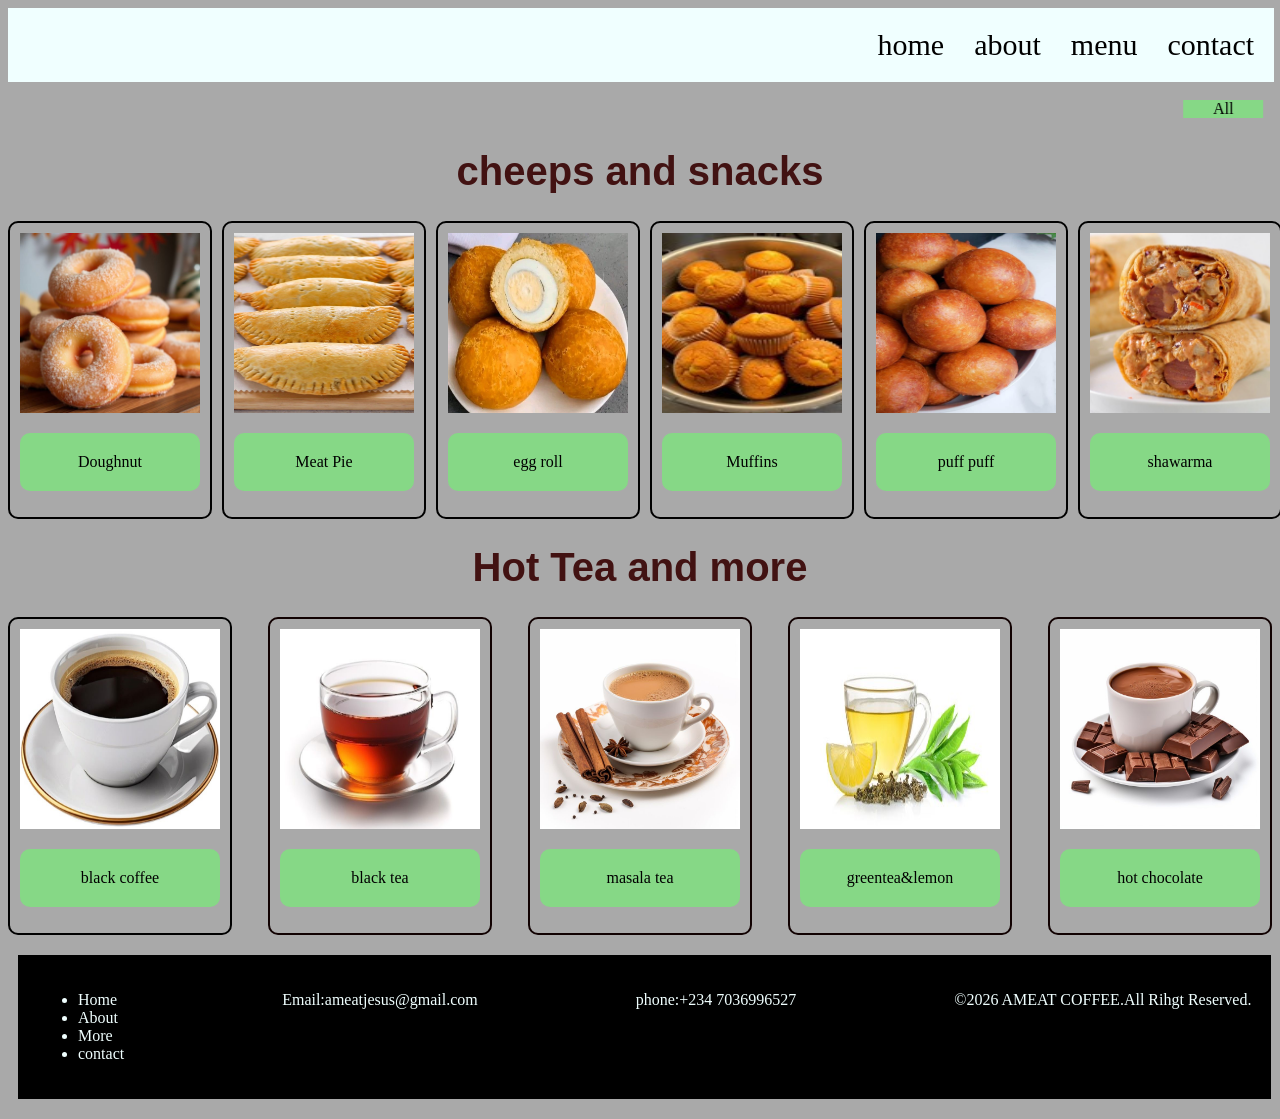
==== menu.html @ e8b7c593 "ameat coffe" ====
<!DOCTYPE html>
<html>
    <head>
        <style>
            .images{
                width: 90%;
                display: flex;
                justify-content: space-between;
                gap: 10px;

            }
            .doughnut{
                border: 2px solid black;
                border-radius: 10px;
                padding: 10px;
            }
            .doughnut img{
                width: 180px;
            }
            .doughnut p{
                text-align: center;
                background-color: rgb(134, 216, 134);
                padding: 20px;
                border-radius: 10px;
            }
            .meatpie{
                border: 2px solid hsl(0, 0%, 0%);
                border-radius: 10px;
                padding: 10px;
            }
            .meatpie img{
                width: 180px;
                height: 180px;
                
            }
            .meatpie p{
                text-align: center;
                background-color: rgb(134, 216, 134);
                padding: 20px;
                border-radius: 10px;
            }
            .eggroll p{
                text-align: center;
                background-color: rgb(134, 216, 134);
                padding: 20px;
                border-radius: 10px;
            }
            .eggroll{
                border: 2px solid black;
                border-radius: 10px;
                padding: 10px;
            }
            .eggroll img{
                width: 180px;
                height: 180px;
            }
            .muffins{
                border: 2px solid black;
                border-radius: 10px;
                padding: 10px;
            }
            .muffins img{
                width: 180px;
                height: 180px;
            }
            .muffins p{
                text-align: center;
                background-color: rgb(134, 216, 134);
                padding: 20px;
                border-radius: 10px;
            }
            .puffpuff{
                border: 2px solid black;
                border-radius: 10px;
                padding: 10px;
            }
            .puffpuff imG{
                width: 180px;
                height: 180px;
            }
            .puffpuff p{
                text-align: center;
                background-color: rgb(134, 216, 134);
                padding: 20px;
                border-radius: 10px;
            }
            .shawarma{
                border: 2px solid hwb(0 0% 100%);
                border-radius: 10px;
                padding: 10px;
            }
            .shawarma img{
                width: 180px;
                height: 180px;
            }
            .shawarma p{
                text-align: center;
                background-color: rgb(134, 216, 134);
                padding: 20px;
                border-radius: 10px;
            }
             header{
                width: 100%;
            }
               nav{
                background-color: #f0ffff;
                padding: 20px;
                justify-content: right;
                display: flex;
                gap: 30px;
                margin-right: 60px;
                width: 97%;
            }
            nav a{
                text-decoration: none;
                color:#000000;
                font-size: 30px;
            }
            a:hover{
                color: #ff0000;
            }
            body{
                background-color: #a9a9a9;
            }
             h1{
                text-align: center;
                font-size: 40px;
                color: #421212;
                text-shadow: #110101;
                font-family: Verdana, Geneva, Tahoma, sans-serif;                
            }
            .tea{
                width: 100%;
                display: flex;
                justify-content: space-between;
                gap: 10px;
            }
            .blackcoffee{
                border: 2px solid hsl(0, 0%, 0%);
                border-radius: 10px;
                padding: 10px;
            }
            .blackcoffee img{
                width: 200px;
                height: 200px;

            }
            .blackcoffee p{
                background-color: rgb(134, 216, 134);
                padding: 20px;
                text-align: center;
                border-radius: 10px;
            }
            .blacktea{
                border: 2px solid #110101;
                border-radius: 10px;
                padding: 10px;
            }
            .blacktea img{
                width: 200px;
                height: 200px;
            }
            .blacktea p{
                background-color: rgb(134, 216, 134);
                padding: 20px;
                text-align: center;
                border-radius: 10px;
            }
            .masalatea{
                border: 2px solid #110101;
                border-radius: 10px;
                padding: 10px;
            }
            .masalatea img{
                width: 200px;
                height: 200px;
            }
            .masalatea p{
                background-color: rgb(134, 216, 134);
                text-align: center;
                padding: 20px;
                border-radius: 10px;
            }
            .greentea{
                border: 2px solid #110101;
                border-radius: 10px;
                padding: 10px;
            }
            .greentea img{
                width: 200px;
                height: 200px;
            }
            .greentea p{
                text-align: center;
                background-color: rgb(134, 216, 134);
                padding: 20px;
                border-radius: 10px;
            }
            .hotchoco{
                border: 2px solid #110101;
                border-radius: 10px;
                padding: 10px;
            }
            .hotchoco img{
                width: 200px;
                height: 200px;
            }
            .hotchoco p{
                background-color: rgb(134, 216, 134);
                border-radius: 10px;
                text-align: center;
                padding: 20px;

            }
             span{
                background-color: rgb(134, 216, 134);
                padding: 30px;
                justify-content: space-between;
                gap: 200px;
                margin: 10px;

             }
             footer{
                width: 96%;
                display: flex;
                justify-content: space-between;
                align-items: baseline;
                gap: 40px;
                color: #f0ffff;
                background-color: #000000;
                padding: 20px;
                margin: 20px;
                margin-left: 10px;
            }


        </style>
            
    </head>
    <body>
        <header>
            <nav>

                <a href="index.html">home</a>
                <a href="#about">about</a>
                <a href="menu.html">menu</a>
                <a href="#contact">contact</a>
            </nav>
        </header><br>
          <marquee class="menu" behavior="scroll" direction="left"><span>All</span> <span>black tea</span> <span>masala tea</span> <span>black coffee</span> <span>hot choco</span> <span>green tea</span></marquee>
          <h1>cheeps and snacks</h1>
         <div class="images">
           <div class="doughnut">
            <img src="images/doughnut.JPG" alt="doughnut"><br>
            <p>Doughnut</p>
          </div>
          <div class="meatpie">
            <img src="images/meat pie.JPG" alt="meatpie"><br>
            <p>Meat Pie</p>
          </div>
          <div class="eggroll">
            <img src="images/egg roll.JPG" alt="eggroll"><br>
            <p>egg roll</p>
          </div>
          <div class="muffins">
            <img src="images/muffins.JPG" alt="muffins"><br>
            <p>Muffins</p>
          </div>
          <div class="puffpuff">
            <img src="images/puff puff.JPG" alt="puffpuff"><br>
            <p>puff puff</p>
          </div>
          <div class="shawarma">
            <img src="images/shawarma.JPG" alt="shawarma"><br>
            <p>shawarma</p>
          </div>

         </div>
                  <h1>Hot Tea and more</h1>
                <div class="tea">
                    <div class="blackcoffee">
                        <img src="images/black coffee.JPG" alt="blackcoffee">
                        <p>black coffee</p>
                    </div>
                    <div class="blacktea">
                        <img src="images/black tea.JPG" alt="blacktea">
                        <p>black tea</p>
                    </div>
                    <div class="masalatea">
                        <img src="images/masala tea.JPG" alt="masalatea">
                        <p> masala tea</p>
                    </div>
                    <div class="greentea">
                        <img src="images/greenea&lemon.JPG" alt="greentea">
                        <p>greentea&lemon</p>
                    </div>
                    <div class="hotchoco">
                        <img src="images/hot chocolate.JPG" alt="hotchoco">
                        <p>hot chocolate</p>
                    </div>
                </div>
                <footer>
            <ul>
                <li>Home</li>
                <li>About</li>
                <li>More</li>
                <li>contact</li>
            </ul>
            <div class="Email">
                <p>Email:ameatjesus@gmail.com</p>
            </div>
            <div class="phone">
                <p>phone:+234 7036996527</p>
            </div>
            <div class="right">
                <p>&copy;2026 AMEAT COFFEE.All Rihgt Reserved.</p>
            </div>
        </footer>

    </body>
</html>
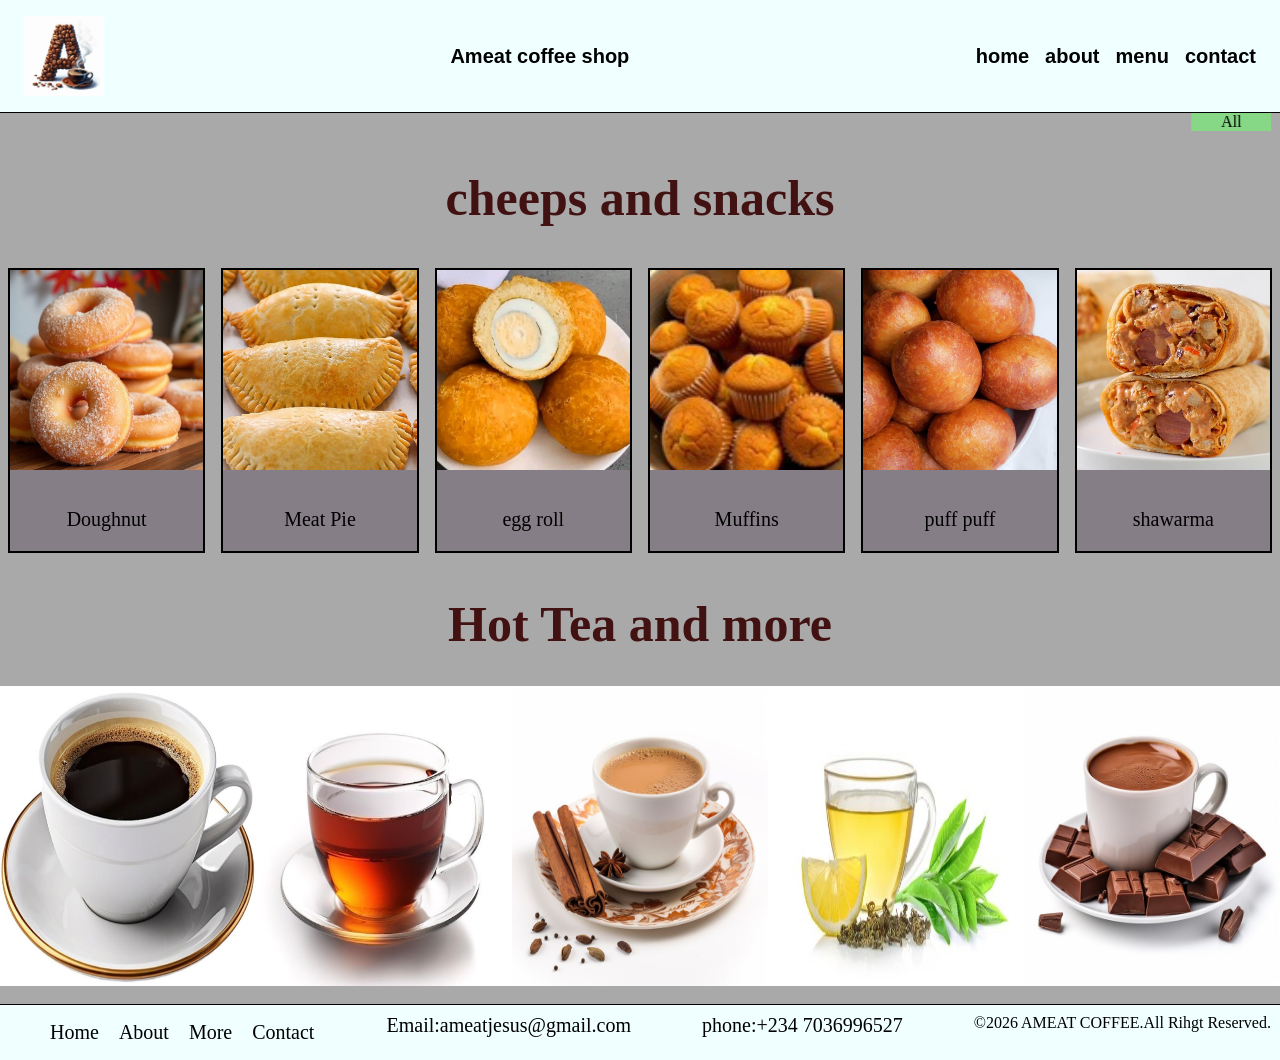
==== commit 44820074: "css and responsive chagen" ====
--- a/menu.html
+++ b/menu.html
@@ -1,312 +1,87 @@
 <!DOCTYPE html>
 <html>
     <head>
-        <style>
-            .images{
-                width: 90%;
-                display: flex;
-                justify-content: space-between;
-                gap: 10px;
-
-            }
-            .doughnut{
-                border: 2px solid black;
-                border-radius: 10px;
-                padding: 10px;
-            }
-            .doughnut img{
-                width: 180px;
-            }
-            .doughnut p{
-                text-align: center;
-                background-color: rgb(134, 216, 134);
-                padding: 20px;
-                border-radius: 10px;
-            }
-            .meatpie{
-                border: 2px solid hsl(0, 0%, 0%);
-                border-radius: 10px;
-                padding: 10px;
-            }
-            .meatpie img{
-                width: 180px;
-                height: 180px;
-                
-            }
-            .meatpie p{
-                text-align: center;
-                background-color: rgb(134, 216, 134);
-                padding: 20px;
-                border-radius: 10px;
-            }
-            .eggroll p{
-                text-align: center;
-                background-color: rgb(134, 216, 134);
-                padding: 20px;
-                border-radius: 10px;
-            }
-            .eggroll{
-                border: 2px solid black;
-                border-radius: 10px;
-                padding: 10px;
-            }
-            .eggroll img{
-                width: 180px;
-                height: 180px;
-            }
-            .muffins{
-                border: 2px solid black;
-                border-radius: 10px;
-                padding: 10px;
-            }
-            .muffins img{
-                width: 180px;
-                height: 180px;
-            }
-            .muffins p{
-                text-align: center;
-                background-color: rgb(134, 216, 134);
-                padding: 20px;
-                border-radius: 10px;
-            }
-            .puffpuff{
-                border: 2px solid black;
-                border-radius: 10px;
-                padding: 10px;
-            }
-            .puffpuff imG{
-                width: 180px;
-                height: 180px;
-            }
-            .puffpuff p{
-                text-align: center;
-                background-color: rgb(134, 216, 134);
-                padding: 20px;
-                border-radius: 10px;
-            }
-            .shawarma{
-                border: 2px solid hwb(0 0% 100%);
-                border-radius: 10px;
-                padding: 10px;
-            }
-            .shawarma img{
-                width: 180px;
-                height: 180px;
-            }
-            .shawarma p{
-                text-align: center;
-                background-color: rgb(134, 216, 134);
-                padding: 20px;
-                border-radius: 10px;
-            }
-             header{
-                width: 100%;
-            }
-               nav{
-                background-color: #f0ffff;
-                padding: 20px;
-                justify-content: right;
-                display: flex;
-                gap: 30px;
-                margin-right: 60px;
-                width: 97%;
-            }
-            nav a{
-                text-decoration: none;
-                color:#000000;
-                font-size: 30px;
-            }
-            a:hover{
-                color: #ff0000;
-            }
-            body{
-                background-color: #a9a9a9;
-            }
-             h1{
-                text-align: center;
-                font-size: 40px;
-                color: #421212;
-                text-shadow: #110101;
-                font-family: Verdana, Geneva, Tahoma, sans-serif;                
-            }
-            .tea{
-                width: 100%;
-                display: flex;
-                justify-content: space-between;
-                gap: 10px;
-            }
-            .blackcoffee{
-                border: 2px solid hsl(0, 0%, 0%);
-                border-radius: 10px;
-                padding: 10px;
-            }
-            .blackcoffee img{
-                width: 200px;
-                height: 200px;
-
-            }
-            .blackcoffee p{
-                background-color: rgb(134, 216, 134);
-                padding: 20px;
-                text-align: center;
-                border-radius: 10px;
-            }
-            .blacktea{
-                border: 2px solid #110101;
-                border-radius: 10px;
-                padding: 10px;
-            }
-            .blacktea img{
-                width: 200px;
-                height: 200px;
-            }
-            .blacktea p{
-                background-color: rgb(134, 216, 134);
-                padding: 20px;
-                text-align: center;
-                border-radius: 10px;
-            }
-            .masalatea{
-                border: 2px solid #110101;
-                border-radius: 10px;
-                padding: 10px;
-            }
-            .masalatea img{
-                width: 200px;
-                height: 200px;
-            }
-            .masalatea p{
-                background-color: rgb(134, 216, 134);
-                text-align: center;
-                padding: 20px;
-                border-radius: 10px;
-            }
-            .greentea{
-                border: 2px solid #110101;
-                border-radius: 10px;
-                padding: 10px;
-            }
-            .greentea img{
-                width: 200px;
-                height: 200px;
-            }
-            .greentea p{
-                text-align: center;
-                background-color: rgb(134, 216, 134);
-                padding: 20px;
-                border-radius: 10px;
-            }
-            .hotchoco{
-                border: 2px solid #110101;
-                border-radius: 10px;
-                padding: 10px;
-            }
-            .hotchoco img{
-                width: 200px;
-                height: 200px;
-            }
-            .hotchoco p{
-                background-color: rgb(134, 216, 134);
-                border-radius: 10px;
-                text-align: center;
-                padding: 20px;
-
-            }
-             span{
-                background-color: rgb(134, 216, 134);
-                padding: 30px;
-                justify-content: space-between;
-                gap: 200px;
-                margin: 10px;
-
-             }
-             footer{
-                width: 96%;
-                display: flex;
-                justify-content: space-between;
-                align-items: baseline;
-                gap: 40px;
-                color: #f0ffff;
-                background-color: #000000;
-                padding: 20px;
-                margin: 20px;
-                margin-left: 10px;
-            }
-
-
-        </style>
-            
+         <meta charset="UTF-8">
+         <meta name="viewport" content="width=device-width, initial-scale=1.0">
+        <link rel="stylesheet" href="style.css">
+        <link rel="shortcut icon" href="images/logo.JPG" type="image/x-icon">
     </head>
     <body>
-        <header>
-            <nav>
-
-                <a href="index.html">home</a>
-                <a href="#about">about</a>
-                <a href="menu.html">menu</a>
-                <a href="#contact">contact</a>
+         <header class="site-header">
+             <div class="header-logo">
+                <img src="images/logo.JPG" alt=" header-logo">
+             </div>
+            <a class="logo" href="#">Ameat coffee shop</a>
+            
+            <nav aria-label="main">
+                 <ul class="nav-list">
+                   <li><a href="index.html">home</a></li>
+                   <li><a href="#about">about</a></li>
+                   <li><a href="menu.html">menu</a></li>
+                    <li><a href="#contact">contact</a></li>
+                 </ul>
             </nav>
-        </header><br>
+        </header>
           <marquee class="menu" behavior="scroll" direction="left"><span>All</span> <span>black tea</span> <span>masala tea</span> <span>black coffee</span> <span>hot choco</span> <span>green tea</span></marquee>
-          <h1>cheeps and snacks</h1>
-         <div class="images">
-           <div class="doughnut">
+          <h1 class="main-headline">cheeps and snacks</h1>
+         <div class="snacks">
+           <div class="snack">
             <img src="images/doughnut.JPG" alt="doughnut"><br>
             <p>Doughnut</p>
           </div>
-          <div class="meatpie">
+          <div class="snack">
             <img src="images/meat pie.JPG" alt="meatpie"><br>
             <p>Meat Pie</p>
           </div>
-          <div class="eggroll">
+          <div class="snack">
             <img src="images/egg roll.JPG" alt="eggroll"><br>
             <p>egg roll</p>
           </div>
-          <div class="muffins">
+          <div class="snack">
             <img src="images/muffins.JPG" alt="muffins"><br>
             <p>Muffins</p>
           </div>
-          <div class="puffpuff">
+          <div class="snack">
             <img src="images/puff puff.JPG" alt="puffpuff"><br>
             <p>puff puff</p>
           </div>
-          <div class="shawarma">
+          <div class="snack">
             <img src="images/shawarma.JPG" alt="shawarma"><br>
             <p>shawarma</p>
           </div>
 
          </div>
-                  <h1>Hot Tea and more</h1>
-                <div class="tea">
-                    <div class="blackcoffee">
+                  <h1 class="main-headline">Hot Tea and more</h1>
+                <div class="teas">
+                    <div class="tea">
                         <img src="images/black coffee.JPG" alt="blackcoffee">
-                        <p>black coffee</p>
+                        <!-- <p>black coffee</p> -->
                     </div>
-                    <div class="blacktea">
+                    <div class="tea">
                         <img src="images/black tea.JPG" alt="blacktea">
-                        <p>black tea</p>
+                        <!-- <p>black tea</p> -->
                     </div>
-                    <div class="masalatea">
+                    <div class="tea">
                         <img src="images/masala tea.JPG" alt="masalatea">
-                        <p> masala tea</p>
+                        <!-- <p> masala tea</p> -->
                     </div>
-                    <div class="greentea">
+                    <div class="tea">
                         <img src="images/greenea&lemon.JPG" alt="greentea">
-                        <p>greentea&lemon</p>
+                        <!-- <p>greentea&lemon</p> -->
                     </div>
-                    <div class="hotchoco">
+                    <div class="tea">
                         <img src="images/hot chocolate.JPG" alt="hotchoco">
-                        <p>hot chocolate</p>
+                        <!-- <p>hot chocolate</p> -->
                     </div>
-                </div>
-                <footer>
-            <ul>
-                <li>Home</li>
-                <li>About</li>
-                <li>More</li>
-                <li>contact</li>
+                </div><br>
+                <footer class="footer-section">
+            <ul class="footer-list">
+                <li><a href="index.html">Home</a></li>
+                <li><a href="#about">About</a></li>
+                <li><a href="#more">More</a></li>
+                <li><a href="#contact">Contact</a></li>
             </ul>
-            <div class="Email">
+            <div class="email">
                 <p>Email:ameatjesus@gmail.com</p>
             </div>
             <div class="phone">
--- a/style.css
+++ b/style.css
@@ -0,0 +1,356 @@
+*,
+*::before
+*::after{box-sizing: border-box;}
+
+
+body{
+    width: 100%;
+    margin: 0;
+    padding: 0;
+    background-color: #a9a9a9;
+}
+
+
+img{max-width: 100%; height: auto; display: block;}
+
+/*  side-header----------------------------------------------------------------- */
+
+
+.site-header{
+    display: flex;
+    flex-wrap: wrap;
+    justify-content: space-between;
+    align-items: center;
+    padding: 1rem 1.5rem;
+    background-color: #f0ffff;
+    border-bottom: 1px solid #000000;
+    font-family: Verdana, Geneva, Tahoma, sans-serif;
+}
+
+.nav-list{
+    display: flex;
+    flex-wrap: wrap;
+    gap: 1rem;
+    list-style: none;
+    margin: 0;
+    padding: 0;
+}
+
+
+.logo{
+    font-weight: 700;
+    font-size: 1.25rem;
+    text-decoration: none;
+    color: #000000;
+    margin: 0;
+    padding: 0;
+}
+
+
+nav a{
+    text-decoration: none;
+    font-weight: 700;
+    font-size: 1.25rem;
+    color: #000000;
+    margin: 0;
+    padding: 0;
+}
+
+
+a:hover{color: #421212; text-decoration: underline;}
+
+
+.header-logo img{
+    width: 80px;
+    height: auto;
+    padding: 0;
+    margin: 0;
+
+}
+
+/* --section-one------------------------------------------------------------------- */
+
+
+.main-headline{
+    text-align: center;
+    margin:0 1.5 0 0;
+    padding: 0;
+    font-size: 50px;
+    color: #421212;
+}
+
+.one-one{
+    width: 100%;
+    margin: auto;
+    display: flex;
+    flex-wrap: wrap;
+    flex: 1 1 250px;
+    padding: auto;
+    align-items: center;
+    min-height: 600px;
+    background-image: url(images/background.JPG);
+}
+
+.one-said{
+    display: flex;
+    flex-wrap: wrap;
+    justify-content: space-between;
+    align-items: center;
+    gap: 30px;
+    margin: 10px auto;
+    
+}
+
+
+.booxx{
+    display: flex;
+    flex-wrap: wrap;
+    font-size: 40px;
+    margin: 30px;
+    padding: 1rem;
+    flex: 1;
+    border-left:3px solid #421212;
+    color: #f0ffff;
+}
+
+
+.coffee-cup img{
+    width: 400px;
+    max-width: 600px;
+    height: auto;
+    display: block;
+    flex: 1;
+    /* padding: ; */
+    margin-bottom: 0;
+}
+
+
+
+/* ---button------------------------------------------------------------------------------------- */
+
+
+.button{
+    padding: 20px;
+    margin: 1.5rem 1.5rem;
+    background-color: #421212;
+    text-decoration: none;
+    font-size: 20px;
+    color: #f0ffff;
+}
+
+
+.button a:hover{color: #a9a9a9;}
+
+
+/* section-images------------------------------------------------------------------------------ */
+
+
+.images{
+    display: flex;
+    flex-wrap: wrap;
+    gap: 1.5rem;
+    /* flex: 1 1 200px; */
+}
+
+
+.image{
+    /* flex: 1 1 200px; */
+    display: flex;
+    flex-direction: column;
+    background-color: rgb(134, 126, 134);
+    border: 1px solid black;
+    box-shadow: 0.02rem 0.1rem 0.1rem;
+    flex: 1 1 100px;
+}
+
+.images img{border-radius: 360px;}
+
+
+.images p{
+    text-align: center;
+    font-size: 20px;
+    background-color: rgb(134, 216, 134);
+    padding: 10px;
+    margin-bottom: auto;
+}
+
+
+/* --seaction-two------------------------------------------------------------------------------------- */
+
+.two-two{
+     width: 100%;
+    display: flex;
+    flex-wrap: wrap;
+    flex: 1 1 250px;
+    /* border: solid black; */
+    /* padding: 30px; */
+    align-items: center;
+    min-height: 500px;
+}
+
+
+.two-said{
+    display: flex;
+    flex-wrap: wrap;
+    justify-content: space-between;
+    align-items: center;
+    gap: 30px;
+    margin: 10px auto;
+    
+}
+
+
+.boox{
+    width: 100%;
+    display: flex;
+    /* flex-wrap: wrap; */
+    font-size: 40px;
+    margin: auto;
+    padding: 10.5px;
+    flex: 5rem;
+    border-left:3px solid #421212;
+    background-color: rgba(134, 126, 134, 0.432);
+    color: #f0ffff;
+}
+
+
+.coffee_cup img{
+    width: 400px;
+    max-width: 600px;
+    height: auto;
+    display: block;
+    flex: 1;
+    margin-bottom: 0;
+}
+
+
+
+
+/* ----said-footer------------------------------------------------------------------------ */
+
+
+.footer-section{
+    display: flex;
+    flex-wrap: wrap;
+    justify-content: space-between;
+    background-color: #f0ffff;
+    /* padding: 1.5rem 1rem; */
+    border-top: 1px solid #000000;
+}
+
+.footer-list{
+    display: flex;
+    list-style: none;
+    /* gap: 0.5; */
+    /* padding: 10px; */
+    justify-content: space-between;
+    align-items: center;
+}
+
+
+.footer-list a{
+    text-decoration: none;
+    font-size: 20px;
+    padding: 10px;
+    color: #000000;
+}
+
+
+.email{font-size: 20px; padding: 9px;}
+.phone{font-size: 20px; padding: 9px;}
+.footer-section p{margin: 0;}
+
+.right{padding: 9px;}
+
+
+
+
+/*    ------menu-----section-------------------------------- */
+
+
+
+/*    ------menu-----section--------------------------------- */
+
+
+.snacks{
+    display: flex;
+    flex-wrap: wrap;
+    /* justify-content: space-between; */
+    /* align-items: center; */
+    /* flex-direction: column; */
+    /* flex: 1 1 100px; */
+
+}
+
+.snack{
+    width: 100%;
+    display: flex;
+    flex-wrap: wrap-reverse;
+    justify-content: space-between;
+    align-items: center;
+    flex-direction: column;
+    border: 2px solid #000000;
+    padding: 0;
+    margin: 0.5rem;
+    flex: 1 1 100px;
+    background-color: rgb(134, 126, 134);
+    flex-direction: column;
+}
+
+
+.snack img{
+    width: 300px;
+    height: 200px;
+    object-fit: cover;
+    display: block;
+}
+
+
+.snack p{
+    text-align: center;
+    font-size: 20px;
+}
+
+
+.boy{padding: 20px;}
+
+
+/* ---section--- teas----------------------------------- */
+
+
+.teas{
+    display: flex;
+    flex-wrap: wrap;
+    
+}
+
+
+.tea{
+    display: flex;
+    flex-wrap: wrap-reverse;
+    justify-content: space-between;
+    align-items: center;
+    flex: 1 1 200px;
+    padding: 0;
+    margin: 0;
+    flex-direction: column-reverse;
+}
+
+
+.tea img{
+    width: 300px;
+    height: 300px;
+    display: block;
+    /* object-fit: cover; */
+}
+
+/* ----marquee-side-------------------------------------------- */
+
+
+  span{
+                background-color: rgb(134, 216, 134);
+                padding: 30px;
+                justify-content: space-between;
+                gap: 200px;
+                margin: 10px;
+}
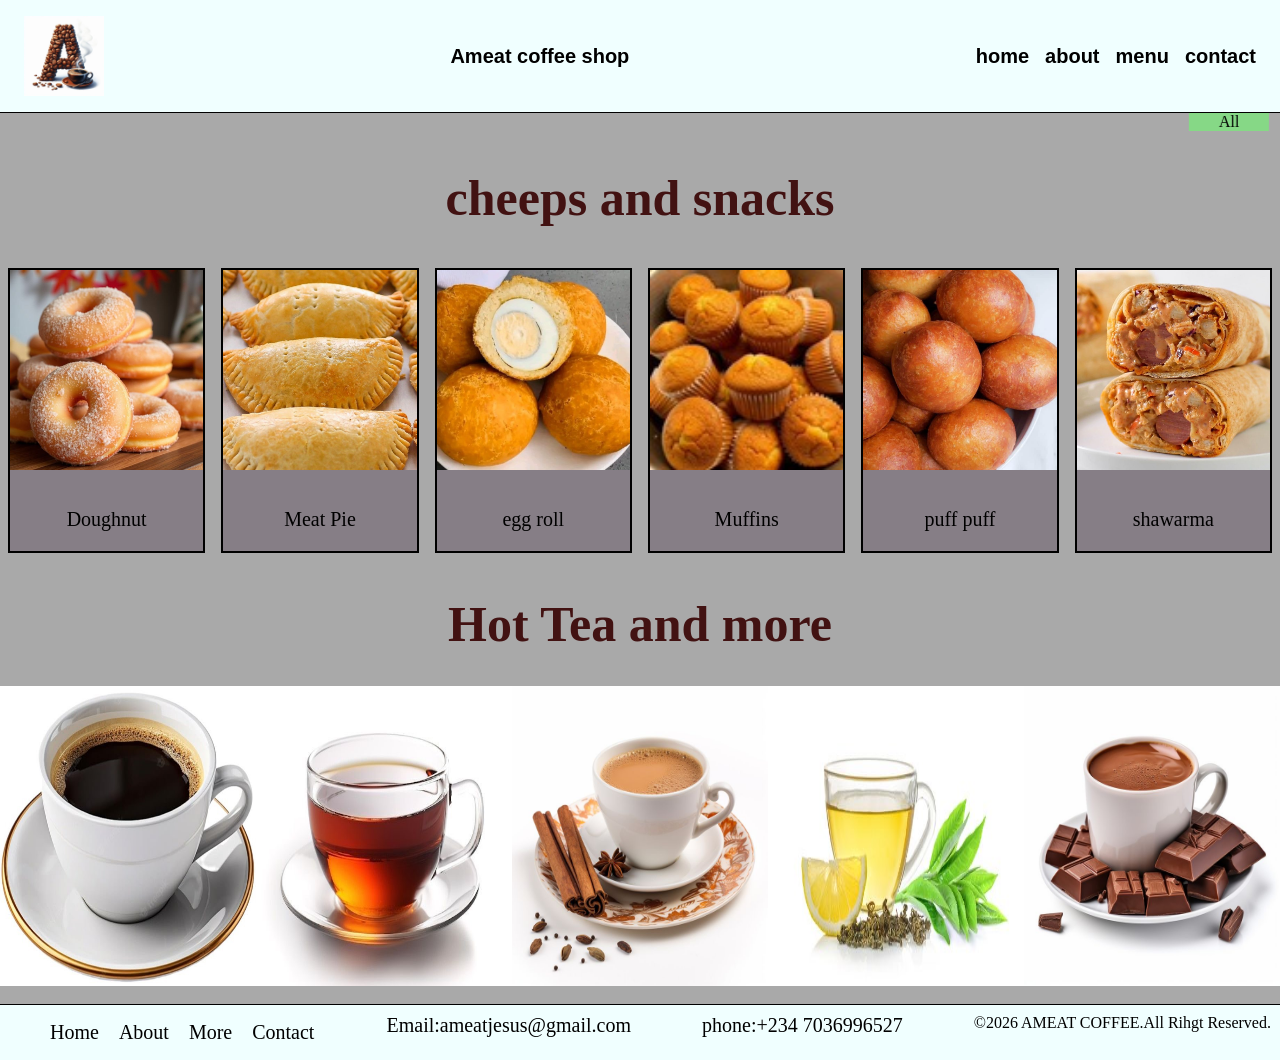
==== commit 69762468: "marquee change" ====
--- a/menu.html
+++ b/menu.html
@@ -22,7 +22,7 @@
                  </ul>
             </nav>
         </header>
-          <marquee class="menu" behavior="scroll" direction="left"><span>All</span> <span>black tea</span> <span>masala tea</span> <span>black coffee</span> <span>hot choco</span> <span>green tea</span></marquee>
+          <marquee class="menu" behavior="scroll" direction="left"><span>All</span> <span>black tea</span> <span>masala tea</span> <span>black coffee</span> <span>hot choco</span> <span>green tea</span><span>doughnut</span><span>muffins</span><span>meatpie</span><span>eggroll</span><span>puffpuff</span><span>shawarma</span></marquee>
           <h1 class="main-headline">cheeps and snacks</h1>
          <div class="snacks">
            <div class="snack">
--- a/style.css
+++ b/style.css
@@ -120,7 +120,6 @@
     height: auto;
     display: block;
     flex: 1;
-    /* padding: ; */
     margin-bottom: 0;
 }
 
@@ -149,12 +148,10 @@
     display: flex;
     flex-wrap: wrap;
     gap: 1.5rem;
-    /* flex: 1 1 200px; */
 }
 
 
 .image{
-    /* flex: 1 1 200px; */
     display: flex;
     flex-direction: column;
     background-color: rgb(134, 126, 134);
@@ -182,8 +179,6 @@
     display: flex;
     flex-wrap: wrap;
     flex: 1 1 250px;
-    /* border: solid black; */
-    /* padding: 30px; */
     align-items: center;
     min-height: 500px;
 }
@@ -203,7 +198,6 @@
 .boox{
     width: 100%;
     display: flex;
-    /* flex-wrap: wrap; */
     font-size: 40px;
     margin: auto;
     padding: 10.5px;
@@ -234,15 +228,12 @@
     flex-wrap: wrap;
     justify-content: space-between;
     background-color: #f0ffff;
-    /* padding: 1.5rem 1rem; */
     border-top: 1px solid #000000;
 }
 
 .footer-list{
     display: flex;
     list-style: none;
-    /* gap: 0.5; */
-    /* padding: 10px; */
     justify-content: space-between;
     align-items: center;
 }
@@ -275,11 +266,6 @@
 .snacks{
     display: flex;
     flex-wrap: wrap;
-    /* justify-content: space-between; */
-    /* align-items: center; */
-    /* flex-direction: column; */
-    /* flex: 1 1 100px; */
-
 }
 
 .snack{
@@ -341,7 +327,6 @@
     width: 300px;
     height: 300px;
     display: block;
-    /* object-fit: cover; */
 }
 
 /* ----marquee-side-------------------------------------------- */
